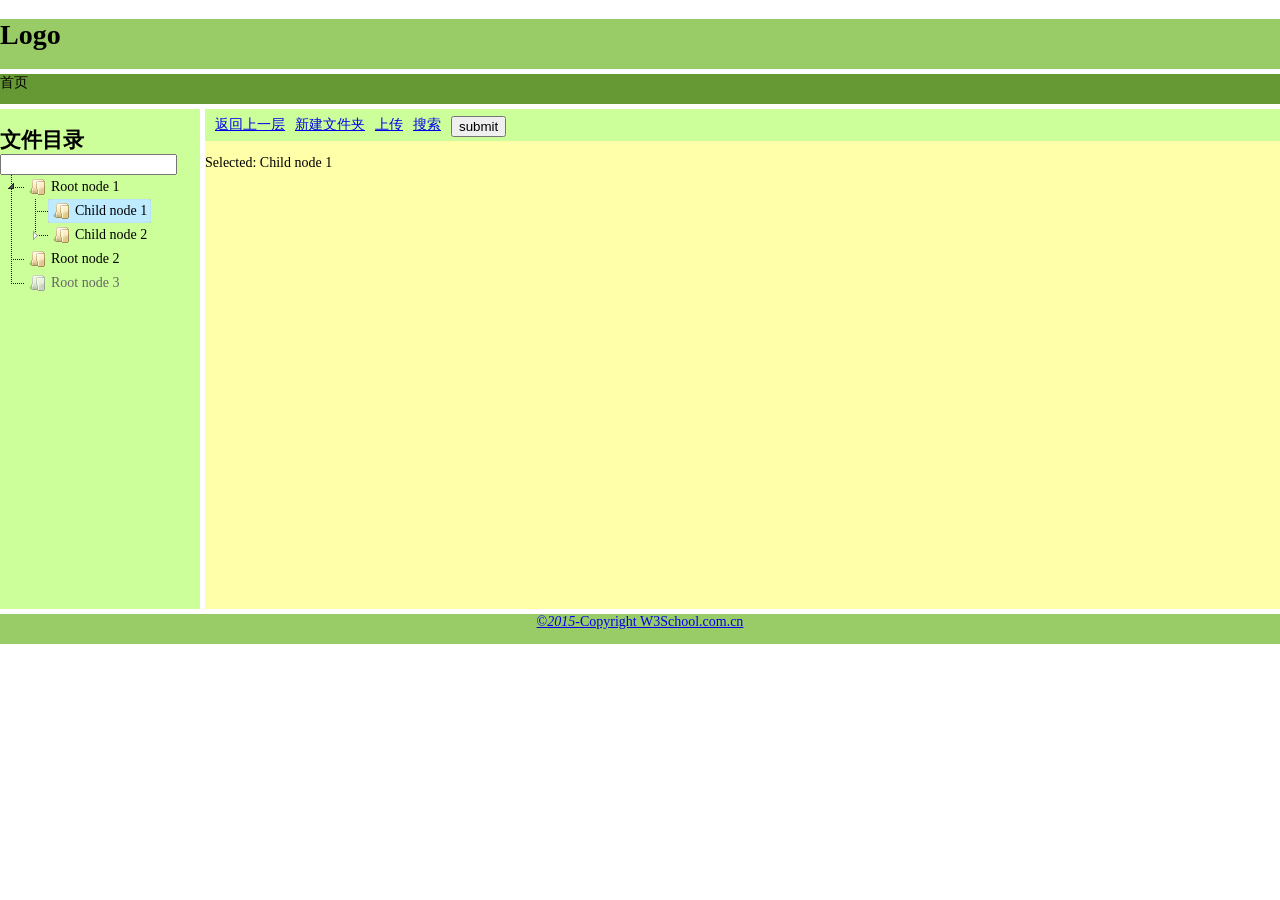
==== WebContent/front/index.html @ 9631a34e "添加ssh2框架支持，进行web开发 引入jquery插件jstree，有部分是demo代码" ====
<!DOCTYPE html>
<html>
<head lang="en">
    <meta charset="UTF-8">
    <title>index</title>
    <link href="../css/layout.css" type="text/css" rel="stylesheet">
    <link href="../css/jstree-themes/default/style.min.css" rel="stylesheet">

    <script src="../js/jquery-1.11.2.min.js" type="text/javascript"></script>
    <script src="../js/jstree.min.js" type="text/javascript"></script>
    <script src="../js/IndexJs.js"></script>
</head>
<body>
<div id="container">

    <div id="header">
        <h1>Logo</h1>
    </div>

    <div id="navbar">首页</div>

    <div id="menu">
        <h2>文件目录</h2>
        <div><input type="text" id="jstree_search"></div>
        <div id="jstree">
            <ul>
                <li id="root_node_1" class="jstree-open">Root node 1
                    <ul>
                        <li id="child_node_1">
                            <a href="#" class="jstree-clicked">Child node 1</a>
                        </li>
                        <li id="child_node_2" class="jstree-closed">Child node 2</li>
                    </ul>
                </li>
                <li id="root_node_2">Root node 2</li>
                <li id="root_node_3" data-jstree='{"disabled":true}'>Root node 3</li>
            </ul>
        </div>
        <!--<button>demo button</button>-->
    </div>

    <div id="content">

        <ul id="WDtoolBar">
            <li id="reBack"><a href="#" parentId="0">返回上一层</a></li>
            <li><a href="#" command="makeDir" id="newDir">新建文件夹</a></li>
            <li><a href="#" command="upload" id="upload">上传</a></li>
            <li><a href="#" command="makeDir" id="searchFile">搜索</a></li>
            <li><input type="button" value="submit"></li>
        </ul>

        <p id="event_result"> Content goes here</p>
    </div>

    <div id="footer"><a href="index.html">&copy;<i>2015-</i>Copyright W3School.com.cn</a></div>

    <script>

    </script>
    <script>

    </script>

</div>
</body>
</html>
---- WebContent/css/layout.css ----
body { font-family:Verdana; font-size:14px; margin:0;}


div#container{margin:0; width:100%;}
div#header{height:50px; background:#9c6;margin-bottom: 5px;}
div#navbar{ height:30px; background:#693;margin-bottom: 5px;}
div#menu{float:left; width:200px; height:500px; background:#cf9;margin-bottom: 5px;}
div#content{margin-left:205px;height:500px; background:#ffa;}
div#footer{height:30px; background:#9c6;text-align: center;clear:both;}
h1 {margin-bottom:0;}
h2 {margin-bottom:0;}
ul {margin:0;}
li {list-style:none;}

#WDtoolBar{ width:100%; height:20px; background-color:#cf9;padding:2px 0px 10px 5px;}
#WDtoolBar li{float:left;margin:5px;}
---- WebContent/css/jstree-themes/default/style.min.css ----
.jstree-node,.jstree-children,.jstree-container-ul{display:block;margin:0;padding:0;list-style-type:none;list-style-image:none}.jstree-node{white-space:nowrap}.jstree-anchor{display:inline-block;color:#000;white-space:nowrap;padding:0 4px 0 1px;margin:0;vertical-align:top}.jstree-anchor:focus{outline:0}.jstree-anchor,.jstree-anchor:link,.jstree-anchor:visited,.jstree-anchor:hover,.jstree-anchor:active{text-decoration:none;color:inherit}.jstree-icon{display:inline-block;text-decoration:none;margin:0;padding:0;vertical-align:top;text-align:center}.jstree-icon:empty{display:inline-block;text-decoration:none;margin:0;padding:0;vertical-align:top;text-align:center}.jstree-ocl{cursor:pointer}.jstree-leaf>.jstree-ocl{cursor:default}.jstree .jstree-open>.jstree-children{display:block}.jstree .jstree-closed>.jstree-children,.jstree .jstree-leaf>.jstree-children{display:none}.jstree-anchor>.jstree-themeicon{margin-right:2px}.jstree-no-icons .jstree-themeicon,.jstree-anchor>.jstree-themeicon-hidden{display:none}.jstree-hidden{display:none}.jstree-rtl .jstree-anchor{padding:0 1px 0 4px}.jstree-rtl .jstree-anchor>.jstree-themeicon{margin-left:2px;margin-right:0}.jstree-rtl .jstree-node{margin-left:0}.jstree-rtl .jstree-container-ul>.jstree-node{margin-right:0}.jstree-wholerow-ul{position:relative;display:inline-block;min-width:100%}.jstree-wholerow-ul .jstree-leaf>.jstree-ocl{cursor:pointer}.jstree-wholerow-ul .jstree-anchor,.jstree-wholerow-ul .jstree-icon{position:relative}.jstree-wholerow-ul .jstree-wholerow{width:100%;cursor:pointer;position:absolute;left:0;-webkit-user-select:none;-moz-user-select:none;-ms-user-select:none;user-select:none}.vakata-context{display:none}.vakata-context,.vakata-context ul{margin:0;padding:2px;position:absolute;background:#f5f5f5;border:1px solid #979797;box-shadow:2px 2px 2px #999}.vakata-context ul{list-style:none;left:100%;margin-top:-2.7em;margin-left:-4px}.vakata-context .vakata-context-right ul{left:auto;right:100%;margin-left:auto;margin-right:-4px}.vakata-context li{list-style:none;display:inline}.vakata-context li>a{display:block;padding:0 2em;text-decoration:none;width:auto;color:#000;white-space:nowrap;line-height:2.4em;text-shadow:1px 1px 0 #fff;border-radius:1px}.vakata-context li>a:hover{position:relative;background-color:#e8eff7;box-shadow:0 0 2px #0a6aa1}.vakata-context li>a.vakata-context-parent{background-image:url([data-uri]);background-position:right center;background-repeat:no-repeat}.vakata-context li>a:focus{outline:0}.vakata-context .vakata-context-hover>a{position:relative;background-color:#e8eff7;box-shadow:0 0 2px #0a6aa1}.vakata-context .vakata-context-separator>a,.vakata-context .vakata-context-separator>a:hover{background:#fff;border:0;border-top:1px solid #e2e3e3;height:1px;min-height:1px;max-height:1px;padding:0;margin:0 0 0 2.4em;border-left:1px solid #e0e0e0;text-shadow:0 0 0 transparent;box-shadow:0 0 0 transparent;border-radius:0}.vakata-context .vakata-contextmenu-disabled a,.vakata-context .vakata-contextmenu-disabled a:hover{color:silver;background-color:transparent;border:0;box-shadow:0 0 0}.vakata-context li>a>i{text-decoration:none;display:inline-block;width:2.4em;height:2.4em;background:0 0;margin:0 0 0 -2em;vertical-align:top;text-align:center;line-height:2.4em}.vakata-context li>a>i:empty{width:2.4em;line-height:2.4em}.vakata-context li>a .vakata-contextmenu-sep{display:inline-block;width:1px;height:2.4em;background:#fff;margin:0 .5em 0 0;border-left:1px solid #e2e3e3}.vakata-context .vakata-contextmenu-shortcut{font-size:.8em;color:silver;opacity:.5;display:none}.vakata-context-rtl ul{left:auto;right:100%;margin-left:auto;margin-right:-4px}.vakata-context-rtl li>a.vakata-context-parent{background-image:url([data-uri]);background-position:left center;background-repeat:no-repeat}.vakata-context-rtl .vakata-context-separator>a{margin:0 2.4em 0 0;border-left:0;border-right:1px solid #e2e3e3}.vakata-context-rtl .vakata-context-left ul{right:auto;left:100%;margin-left:-4px;margin-right:auto}.vakata-context-rtl li>a>i{margin:0 -2em 0 0}.vakata-context-rtl li>a .vakata-contextmenu-sep{margin:0 0 0 .5em;border-left-color:#fff;background:#e2e3e3}#jstree-marker{position:absolute;top:0;left:0;margin:-5px 0 0 0;padding:0;border-right:0;border-top:5px solid transparent;border-bottom:5px solid transparent;border-left:5px solid;width:0;height:0;font-size:0;line-height:0}#jstree-dnd{line-height:16px;margin:0;padding:4px}#jstree-dnd .jstree-icon,#jstree-dnd .jstree-copy{display:inline-block;text-decoration:none;margin:0 2px 0 0;padding:0;width:16px;height:16px}#jstree-dnd .jstree-ok{background:green}#jstree-dnd .jstree-er{background:red}#jstree-dnd .jstree-copy{margin:0 2px}.jstree-default .jstree-node,.jstree-default .jstree-icon{background-repeat:no-repeat;background-color:transparent}.jstree-default .jstree-anchor,.jstree-default .jstree-wholerow{transition:background-color .15s,box-shadow .15s}.jstree-default .jstree-hovered{background:#e7f4f9;border-radius:2px;box-shadow:inset 0 0 1px #ccc}.jstree-default .jstree-clicked{background:#beebff;border-radius:2px;box-shadow:inset 0 0 1px #999}.jstree-default .jstree-no-icons .jstree-anchor>.jstree-themeicon{display:none}.jstree-default .jstree-disabled{background:0 0;color:#666}.jstree-default .jstree-disabled.jstree-hovered{background:0 0;box-shadow:none}.jstree-default .jstree-disabled.jstree-clicked{background:#efefef}.jstree-default .jstree-disabled>.jstree-icon{opacity:.8;filter:url("data:image/svg+xml;utf8,<svg xmlns=\'http://www.w3.org/2000/svg\'><filter id=\'jstree-grayscale\'><feColorMatrix type=\'matrix\' values=\'0.3333 0.3333 0.3333 0 0 0.3333 0.3333 0.3333 0 0 0.3333 0.3333 0.3333 0 0 0 0 0 1 0\'/></filter></svg>#jstree-grayscale");filter:gray;-webkit-filter:grayscale(100%)}.jstree-default .jstree-search{font-style:italic;color:#8b0000;font-weight:700}.jstree-default .jstree-no-checkboxes .jstree-checkbox{display:none!important}.jstree-default.jstree-checkbox-no-clicked .jstree-clicked{background:0 0;box-shadow:none}.jstree-default.jstree-checkbox-no-clicked .jstree-clicked.jstree-hovered{background:#e7f4f9}.jstree-default.jstree-checkbox-no-clicked>.jstree-wholerow-ul .jstree-wholerow-clicked{background:0 0}.jstree-default.jstree-checkbox-no-clicked>.jstree-wholerow-ul .jstree-wholerow-clicked.jstree-wholerow-hovered{background:#e7f4f9}.jstree-default>.jstree-striped{min-width:100%;display:inline-block;background:url([data-uri]) left top repeat}.jstree-default>.jstree-wholerow-ul .jstree-hovered,.jstree-default>.jstree-wholerow-ul .jstree-clicked{background:0 0;box-shadow:none;border-radius:0}.jstree-default .jstree-wholerow{-moz-box-sizing:border-box;-webkit-box-sizing:border-box;box-sizing:border-box}.jstree-default .jstree-wholerow-hovered{background:#e7f4f9}.jstree-default .jstree-wholerow-clicked{background:#beebff;background:-webkit-linear-gradient(top,#beebff 0,#a8e4ff 100%);background:linear-gradient(to bottom,#beebff 0,#a8e4ff 100%)}.jstree-default .jstree-node{min-height:24px;line-height:24px;margin-left:24px;min-width:24px}.jstree-default .jstree-anchor{line-height:24px;height:24px}.jstree-default .jstree-icon{width:24px;height:24px;line-height:24px}.jstree-default .jstree-icon:empty{width:24px;height:24px;line-height:24px}.jstree-default.jstree-rtl .jstree-node{margin-right:24px}.jstree-default .jstree-wholerow{height:24px}.jstree-default .jstree-node,.jstree-default .jstree-icon{background-image:url(32px.png)}.jstree-default .jstree-node{background-position:-292px -4px;background-repeat:repeat-y}.jstree-default .jstree-last{background:0 0}.jstree-default .jstree-open>.jstree-ocl{background-position:-132px -4px}.jstree-default .jstree-closed>.jstree-ocl{background-position:-100px -4px}.jstree-default .jstree-leaf>.jstree-ocl{background-position:-68px -4px}.jstree-default .jstree-themeicon{background-position:-260px -4px}.jstree-default>.jstree-no-dots .jstree-node,.jstree-default>.jstree-no-dots .jstree-leaf>.jstree-ocl{background:0 0}.jstree-default>.jstree-no-dots .jstree-open>.jstree-ocl{background-position:-36px -4px}.jstree-default>.jstree-no-dots .jstree-closed>.jstree-ocl{background-position:-4px -4px}.jstree-default .jstree-disabled{background:0 0}.jstree-default .jstree-disabled.jstree-hovered{background:0 0}.jstree-default .jstree-disabled.jstree-clicked{background:#efefef}.jstree-default .jstree-checkbox{background-position:-164px -4px}.jstree-default .jstree-checkbox:hover{background-position:-164px -36px}.jstree-default.jstree-checkbox-selection .jstree-clicked>.jstree-checkbox,.jstree-default .jstree-checked>.jstree-checkbox{background-position:-228px -4px}.jstree-default.jstree-checkbox-selection .jstree-clicked>.jstree-checkbox:hover,.jstree-default .jstree-checked>.jstree-checkbox:hover{background-position:-228px -36px}.jstree-default .jstree-anchor>.jstree-undetermined{background-position:-196px -4px}.jstree-default .jstree-anchor>.jstree-undetermined:hover{background-position:-196px -36px}.jstree-default .jstree-checkbox-disabled{opacity:.8;filter:url("data:image/svg+xml;utf8,<svg xmlns=\'http://www.w3.org/2000/svg\'><filter id=\'jstree-grayscale\'><feColorMatrix type=\'matrix\' values=\'0.3333 0.3333 0.3333 0 0 0.3333 0.3333 0.3333 0 0 0.3333 0.3333 0.3333 0 0 0 0 0 1 0\'/></filter></svg>#jstree-grayscale");filter:gray;-webkit-filter:grayscale(100%)}.jstree-default>.jstree-striped{background-size:auto 48px}.jstree-default.jstree-rtl .jstree-node{background-image:url([data-uri]);background-position:100% 1px;background-repeat:repeat-y}.jstree-default.jstree-rtl .jstree-last{background:0 0}.jstree-default.jstree-rtl .jstree-open>.jstree-ocl{background-position:-132px -36px}.jstree-default.jstree-rtl .jstree-closed>.jstree-ocl{background-position:-100px -36px}.jstree-default.jstree-rtl .jstree-leaf>.jstree-ocl{background-position:-68px -36px}.jstree-default.jstree-rtl>.jstree-no-dots .jstree-node,.jstree-default.jstree-rtl>.jstree-no-dots .jstree-leaf>.jstree-ocl{background:0 0}.jstree-default.jstree-rtl>.jstree-no-dots .jstree-open>.jstree-ocl{background-position:-36px -36px}.jstree-default.jstree-rtl>.jstree-no-dots .jstree-closed>.jstree-ocl{background-position:-4px -36px}.jstree-default .jstree-themeicon-custom{background-color:transparent;background-image:none;background-position:0 0}.jstree-default>.jstree-container-ul .jstree-loading>.jstree-ocl{background:url(throbber.gif) center center no-repeat}.jstree-default .jstree-file{background:url(32px.png) -100px -68px no-repeat}.jstree-default .jstree-folder{background:url(32px.png) -260px -4px no-repeat}.jstree-default>.jstree-container-ul>.jstree-node{margin-left:0;margin-right:0}#jstree-dnd.jstree-default{line-height:24px;padding:0 4px}#jstree-dnd.jstree-default .jstree-ok,#jstree-dnd.jstree-default .jstree-er{background-image:url(32px.png);background-repeat:no-repeat;background-color:transparent}#jstree-dnd.jstree-default i{background:0 0;width:24px;height:24px;line-height:24px}#jstree-dnd.jstree-default .jstree-ok{background-position:-4px -68px}#jstree-dnd.jstree-default .jstree-er{background-position:-36px -68px}.jstree-default.jstree-rtl .jstree-node{background-image:url([data-uri])}.jstree-default.jstree-rtl .jstree-last{background:0 0}.jstree-default-small .jstree-node{min-height:18px;line-height:18px;margin-left:18px;min-width:18px}.jstree-default-small .jstree-anchor{line-height:18px;height:18px}.jstree-default-small .jstree-icon{width:18px;height:18px;line-height:18px}.jstree-default-small .jstree-icon:empty{width:18px;height:18px;line-height:18px}.jstree-default-small.jstree-rtl .jstree-node{margin-right:18px}.jstree-default-small .jstree-wholerow{height:18px}.jstree-default-small .jstree-node,.jstree-default-small .jstree-icon{background-image:url(32px.png)}.jstree-default-small .jstree-node{background-position:-295px -7px;background-repeat:repeat-y}.jstree-default-small .jstree-last{background:0 0}.jstree-default-small .jstree-open>.jstree-ocl{background-position:-135px -7px}.jstree-default-small .jstree-closed>.jstree-ocl{background-position:-103px -7px}.jstree-default-small .jstree-leaf>.jstree-ocl{background-position:-71px -7px}.jstree-default-small .jstree-themeicon{background-position:-263px -7px}.jstree-default-small>.jstree-no-dots .jstree-node,.jstree-default-small>.jstree-no-dots .jstree-leaf>.jstree-ocl{background:0 0}.jstree-default-small>.jstree-no-dots .jstree-open>.jstree-ocl{background-position:-39px -7px}.jstree-default-small>.jstree-no-dots .jstree-closed>.jstree-ocl{background-position:-7px -7px}.jstree-default-small .jstree-disabled{background:0 0}.jstree-default-small .jstree-disabled.jstree-hovered{background:0 0}.jstree-default-small .jstree-disabled.jstree-clicked{background:#efefef}.jstree-default-small .jstree-checkbox{background-position:-167px -7px}.jstree-default-small .jstree-checkbox:hover{background-position:-167px -39px}.jstree-default-small.jstree-checkbox-selection .jstree-clicked>.jstree-checkbox,.jstree-default-small .jstree-checked>.jstree-checkbox{background-position:-231px -7px}.jstree-default-small.jstree-checkbox-selection .jstree-clicked>.jstree-checkbox:hover,.jstree-default-small .jstree-checked>.jstree-checkbox:hover{background-position:-231px -39px}.jstree-default-small .jstree-anchor>.jstree-undetermined{background-position:-199px -7px}.jstree-default-small .jstree-anchor>.jstree-undetermined:hover{background-position:-199px -39px}.jstree-default-small .jstree-checkbox-disabled{opacity:.8;filter:url("data:image/svg+xml;utf8,<svg xmlns=\'http://www.w3.org/2000/svg\'><filter id=\'jstree-grayscale\'><feColorMatrix type=\'matrix\' values=\'0.3333 0.3333 0.3333 0 0 0.3333 0.3333 0.3333 0 0 0.3333 0.3333 0.3333 0 0 0 0 0 1 0\'/></filter></svg>#jstree-grayscale");filter:gray;-webkit-filter:grayscale(100%)}.jstree-default-small>.jstree-striped{background-size:auto 36px}.jstree-default-small.jstree-rtl .jstree-node{background-image:url([data-uri]);background-position:100% 1px;background-repeat:repeat-y}.jstree-default-small.jstree-rtl .jstree-last{background:0 0}.jstree-default-small.jstree-rtl .jstree-open>.jstree-ocl{background-position:-135px -39px}.jstree-default-small.jstree-rtl .jstree-closed>.jstree-ocl{background-position:-103px -39px}.jstree-default-small.jstree-rtl .jstree-leaf>.jstree-ocl{background-position:-71px -39px}.jstree-default-small.jstree-rtl>.jstree-no-dots .jstree-node,.jstree-default-small.jstree-rtl>.jstree-no-dots .jstree-leaf>.jstree-ocl{background:0 0}.jstree-default-small.jstree-rtl>.jstree-no-dots .jstree-open>.jstree-ocl{background-position:-39px -39px}.jstree-default-small.jstree-rtl>.jstree-no-dots .jstree-closed>.jstree-ocl{background-position:-7px -39px}.jstree-default-small .jstree-themeicon-custom{background-color:transparent;background-image:none;background-position:0 0}.jstree-default-small>.jstree-container-ul .jstree-loading>.jstree-ocl{background:url(throbber.gif) center center no-repeat}.jstree-default-small .jstree-file{background:url(32px.png) -103px -71px no-repeat}.jstree-default-small .jstree-folder{background:url(32px.png) -263px -7px no-repeat}.jstree-default-small>.jstree-container-ul>.jstree-node{margin-left:0;margin-right:0}#jstree-dnd.jstree-default-small{line-height:18px;padding:0 4px}#jstree-dnd.jstree-default-small .jstree-ok,#jstree-dnd.jstree-default-small .jstree-er{background-image:url(32px.png);background-repeat:no-repeat;background-color:transparent}#jstree-dnd.jstree-default-small i{background:0 0;width:18px;height:18px;line-height:18px}#jstree-dnd.jstree-default-small .jstree-ok{background-position:-7px -71px}#jstree-dnd.jstree-default-small .jstree-er{background-position:-39px -71px}.jstree-default-small.jstree-rtl .jstree-node{background-image:url([data-uri])}.jstree-default-small.jstree-rtl .jstree-last{background:0 0}.jstree-default-large .jstree-node{min-height:32px;line-height:32px;margin-left:32px;min-width:32px}.jstree-default-large .jstree-anchor{line-height:32px;height:32px}.jstree-default-large .jstree-icon{width:32px;height:32px;line-height:32px}.jstree-default-large .jstree-icon:empty{width:32px;height:32px;line-height:32px}.jstree-default-large.jstree-rtl .jstree-node{margin-right:32px}.jstree-default-large .jstree-wholerow{height:32px}.jstree-default-large .jstree-node,.jstree-default-large .jstree-icon{background-image:url(32px.png)}.jstree-default-large .jstree-node{background-position:-288px 0;background-repeat:repeat-y}.jstree-default-large .jstree-last{background:0 0}.jstree-default-large .jstree-open>.jstree-ocl{background-position:-128px 0}.jstree-default-large .jstree-closed>.jstree-ocl{background-position:-96px 0}.jstree-default-large .jstree-leaf>.jstree-ocl{background-position:-64px 0}.jstree-default-large .jstree-themeicon{background-position:-256px 0}.jstree-default-large>.jstree-no-dots .jstree-node,.jstree-default-large>.jstree-no-dots .jstree-leaf>.jstree-ocl{background:0 0}.jstree-default-large>.jstree-no-dots .jstree-open>.jstree-ocl{background-position:-32px 0}.jstree-default-large>.jstree-no-dots .jstree-closed>.jstree-ocl{background-position:0 0}.jstree-default-large .jstree-disabled{background:0 0}.jstree-default-large .jstree-disabled.jstree-hovered{background:0 0}.jstree-default-large .jstree-disabled.jstree-clicked{background:#efefef}.jstree-default-large .jstree-checkbox{background-position:-160px 0}.jstree-default-large .jstree-checkbox:hover{background-position:-160px -32px}.jstree-default-large.jstree-checkbox-selection .jstree-clicked>.jstree-checkbox,.jstree-default-large .jstree-checked>.jstree-checkbox{background-position:-224px 0}.jstree-default-large.jstree-checkbox-selection .jstree-clicked>.jstree-checkbox:hover,.jstree-default-large .jstree-checked>.jstree-checkbox:hover{background-position:-224px -32px}.jstree-default-large .jstree-anchor>.jstree-undetermined{background-position:-192px 0}.jstree-default-large .jstree-anchor>.jstree-undetermined:hover{background-position:-192px -32px}.jstree-default-large .jstree-checkbox-disabled{opacity:.8;filter:url("data:image/svg+xml;utf8,<svg xmlns=\'http://www.w3.org/2000/svg\'><filter id=\'jstree-grayscale\'><feColorMatrix type=\'matrix\' values=\'0.3333 0.3333 0.3333 0 0 0.3333 0.3333 0.3333 0 0 0.3333 0.3333 0.3333 0 0 0 0 0 1 0\'/></filter></svg>#jstree-grayscale");filter:gray;-webkit-filter:grayscale(100%)}.jstree-default-large>.jstree-striped{background-size:auto 64px}.jstree-default-large.jstree-rtl .jstree-node{background-image:url([data-uri]);background-position:100% 1px;background-repeat:repeat-y}.jstree-default-large.jstree-rtl .jstree-last{background:0 0}.jstree-default-large.jstree-rtl .jstree-open>.jstree-ocl{background-position:-128px -32px}.jstree-default-large.jstree-rtl .jstree-closed>.jstree-ocl{background-position:-96px -32px}.jstree-default-large.jstree-rtl .jstree-leaf>.jstree-ocl{background-position:-64px -32px}.jstree-default-large.jstree-rtl>.jstree-no-dots .jstree-node,.jstree-default-large.jstree-rtl>.jstree-no-dots .jstree-leaf>.jstree-ocl{background:0 0}.jstree-default-large.jstree-rtl>.jstree-no-dots .jstree-open>.jstree-ocl{background-position:-32px -32px}.jstree-default-large.jstree-rtl>.jstree-no-dots .jstree-closed>.jstree-ocl{background-position:0 -32px}.jstree-default-large .jstree-themeicon-custom{background-color:transparent;background-image:none;background-position:0 0}.jstree-default-large>.jstree-container-ul .jstree-loading>.jstree-ocl{background:url(throbber.gif) center center no-repeat}.jstree-default-large .jstree-file{background:url(32px.png) -96px -64px no-repeat}.jstree-default-large .jstree-folder{background:url(32px.png) -256px 0 no-repeat}.jstree-default-large>.jstree-container-ul>.jstree-node{margin-left:0;margin-right:0}#jstree-dnd.jstree-default-large{line-height:32px;padding:0 4px}#jstree-dnd.jstree-default-large .jstree-ok,#jstree-dnd.jstree-default-large .jstree-er{background-image:url(32px.png);background-repeat:no-repeat;background-color:transparent}#jstree-dnd.jstree-default-large i{background:0 0;width:32px;height:32px;line-height:32px}#jstree-dnd.jstree-default-large .jstree-ok{background-position:0 -64px}#jstree-dnd.jstree-default-large .jstree-er{background-position:-32px -64px}.jstree-default-large.jstree-rtl .jstree-node{background-image:url([data-uri])}.jstree-default-large.jstree-rtl .jstree-last{background:0 0}@media (max-width:768px){#jstree-dnd.jstree-dnd-responsive{line-height:40px;font-weight:700;font-size:1.1em;text-shadow:1px 1px #fff}#jstree-dnd.jstree-dnd-responsive>i{background:0 0;width:40px;height:40px}#jstree-dnd.jstree-dnd-responsive>.jstree-ok{background-image:url(40px.png);background-position:0 -200px;background-size:120px 240px}#jstree-dnd.jstree-dnd-responsive>.jstree-er{background-image:url(40px.png);background-position:-40px -200px;background-size:120px 240px}#jstree-marker.jstree-dnd-responsive{border-left-width:10px;border-top-width:10px;border-bottom-width:10px;margin-top:-10px}}@media (max-width:768px){.jstree-default-responsive .jstree-icon{background-image:url(40px.png)}.jstree-default-responsive .jstree-node,.jstree-default-responsive .jstree-leaf>.jstree-ocl{background:0 0}.jstree-default-responsive .jstree-node{min-height:40px;line-height:40px;margin-left:40px;min-width:40px;white-space:nowrap}.jstree-default-responsive .jstree-anchor{line-height:40px;height:40px}.jstree-default-responsive .jstree-icon,.jstree-default-responsive .jstree-icon:empty{width:40px;height:40px;line-height:40px}.jstree-default-responsive>.jstree-container-ul>.jstree-node{margin-left:0}.jstree-default-responsive.jstree-rtl .jstree-node{margin-left:0;margin-right:40px}.jstree-default-responsive.jstree-rtl .jstree-container-ul>.jstree-node{margin-right:0}.jstree-default-responsive .jstree-ocl,.jstree-default-responsive .jstree-themeicon,.jstree-default-responsive .jstree-checkbox{background-size:120px 240px}.jstree-default-responsive .jstree-leaf>.jstree-ocl{background:0 0}.jstree-default-responsive .jstree-open>.jstree-ocl{background-position:0 0!important}.jstree-default-responsive .jstree-closed>.jstree-ocl{background-position:0 -40px!important}.jstree-default-responsive.jstree-rtl .jstree-closed>.jstree-ocl{background-position:-40px 0!important}.jstree-default-responsive .jstree-themeicon{background-position:-40px -40px}.jstree-default-responsive .jstree-checkbox,.jstree-default-responsive .jstree-checkbox:hover{background-position:-40px -80px}.jstree-default-responsive.jstree-checkbox-selection .jstree-clicked>.jstree-checkbox,.jstree-default-responsive.jstree-checkbox-selection .jstree-clicked>.jstree-checkbox:hover,.jstree-default-responsive .jstree-checked>.jstree-checkbox,.jstree-default-responsive .jstree-checked>.jstree-checkbox:hover{background-position:0 -80px}.jstree-default-responsive .jstree-anchor>.jstree-undetermined,.jstree-default-responsive .jstree-anchor>.jstree-undetermined:hover{background-position:0 -120px}.jstree-default-responsive .jstree-anchor{font-weight:700;font-size:1.1em;text-shadow:1px 1px #fff}.jstree-default-responsive>.jstree-striped{background:0 0}.jstree-default-responsive .jstree-wholerow{border-top:1px solid rgba(255,255,255,.7);border-bottom:1px solid rgba(64,64,64,.2);background:#ebebeb;height:40px}.jstree-default-responsive .jstree-wholerow-hovered{background:#e7f4f9}.jstree-default-responsive .jstree-wholerow-clicked{background:#beebff}.jstree-default-responsive .jstree-children .jstree-last>.jstree-wholerow{box-shadow:inset 0 -6px 3px -5px #666}.jstree-default-responsive .jstree-children .jstree-open>.jstree-wholerow{box-shadow:inset 0 6px 3px -5px #666;border-top:0}.jstree-default-responsive .jstree-children .jstree-open+.jstree-open{box-shadow:none}.jstree-default-responsive .jstree-node,.jstree-default-responsive .jstree-icon,.jstree-default-responsive .jstree-node>.jstree-ocl,.jstree-default-responsive .jstree-themeicon,.jstree-default-responsive .jstree-checkbox{background-image:url(40px.png);background-size:120px 240px}.jstree-default-responsive .jstree-node{background-position:-80px 0;background-repeat:repeat-y}.jstree-default-responsive .jstree-last{background:0 0}.jstree-default-responsive .jstree-leaf>.jstree-ocl{background-position:-40px -120px}.jstree-default-responsive .jstree-last>.jstree-ocl{background-position:-40px -160px}.jstree-default-responsive .jstree-themeicon-custom{background-color:transparent;background-image:none;background-position:0 0}.jstree-default-responsive .jstree-file{background:url(40px.png) 0 -160px no-repeat;background-size:120px 240px}.jstree-default-responsive .jstree-folder{background:url(40px.png) -40px -40px no-repeat;background-size:120px 240px}.jstree-default-responsive>.jstree-container-ul>.jstree-node{margin-left:0;margin-right:0}}
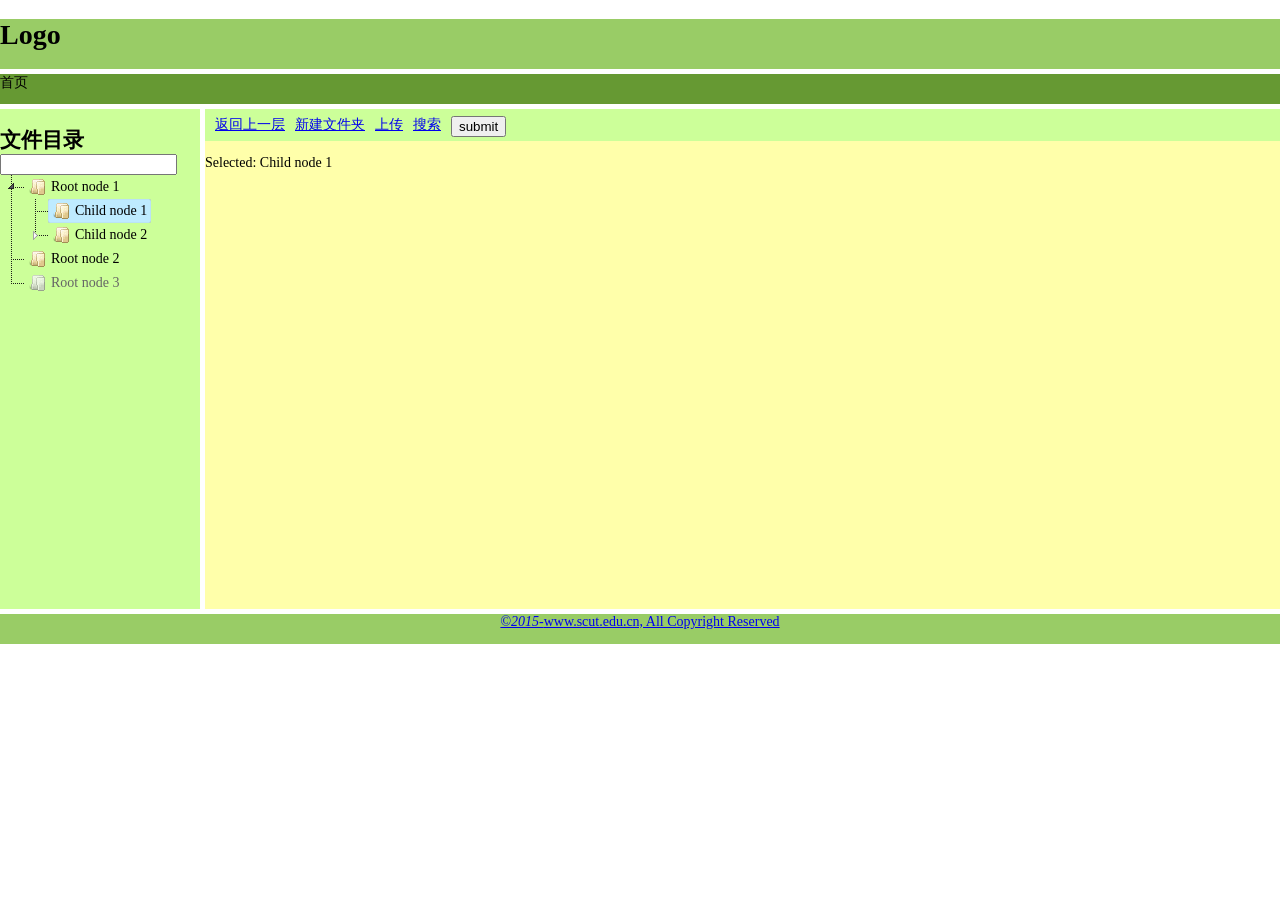
==== commit 89e7e25e: "修正spring配置，进行依赖注入，采用mvc框架" ====
--- a/WebContent/front/index.html
+++ b/WebContent/front/index.html
@@ -52,7 +52,7 @@
         <p id="event_result"> Content goes here</p>
     </div>
 
-    <div id="footer"><a href="index.html">&copy;<i>2015-</i>Copyright W3School.com.cn</a></div>
+    <div id="footer"><a href="index.html">&copy;<i>2015-</i>www.scut.edu.cn, All Copyright Reserved</a></div>
 
     <script>
 
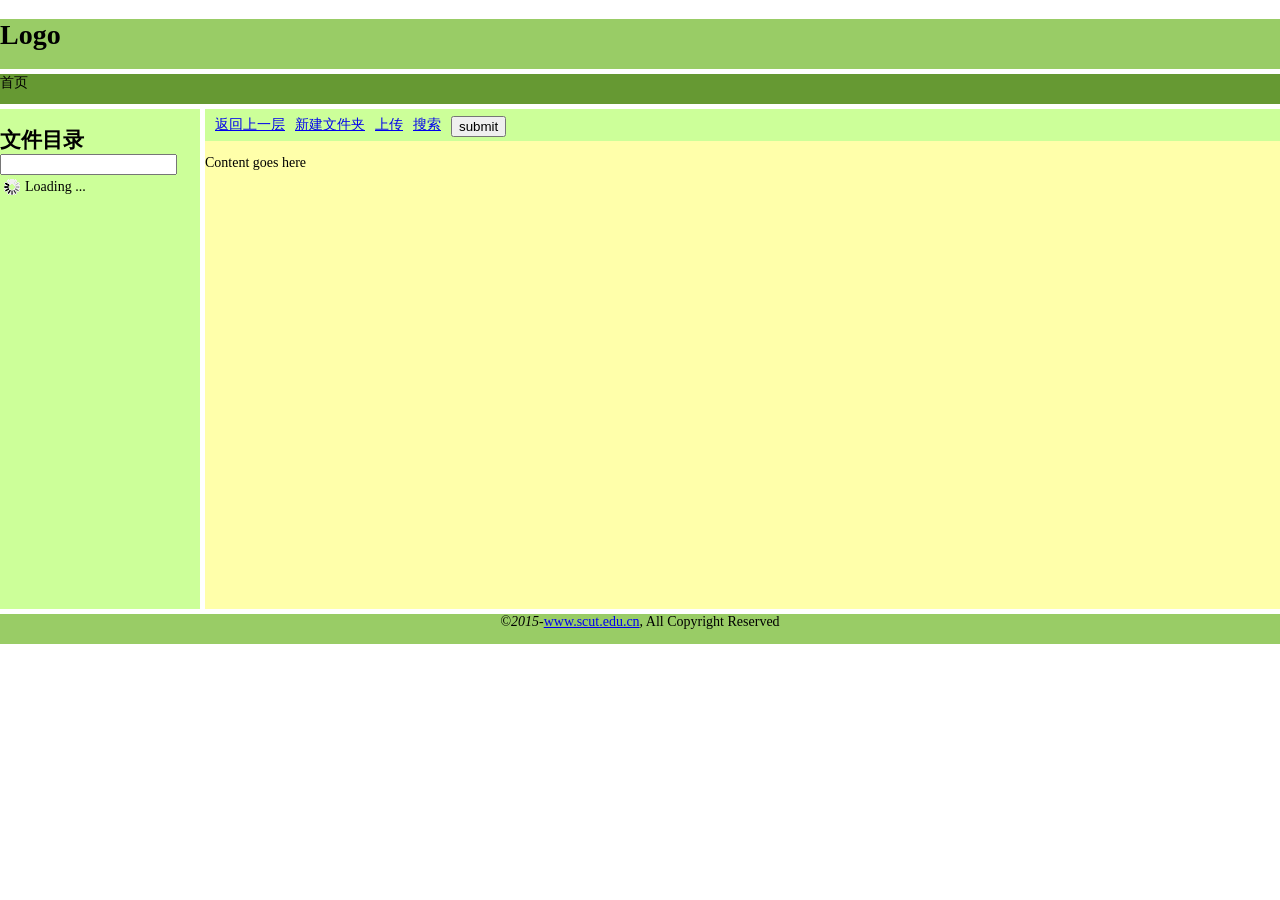
==== commit 597a1166: "开发环境调试，目前是intellij下面开发，不像eclipse下的plugin支持，mapreduce程序需要打成jar包，使用runjar类提交到生产环境/集群中运行。win下面搭建的hadoop" ====
--- a/WebContent/front/index.html
+++ b/WebContent/front/index.html
@@ -50,16 +50,12 @@
         </ul>
 
         <p id="event_result"> Content goes here</p>
+
+
     </div>
 
-    <div id="footer"><a href="index.html">&copy;<i>2015-</i>www.scut.edu.cn, All Copyright Reserved</a></div>
+    <div id="footer">&copy;<i>2015-</i><a href="index.html">www.scut.edu.cn</a>, All Copyright Reserved</div>
 
-    <script>
-
-    </script>
-    <script>
-
-    </script>
 
 </div>
 </body>
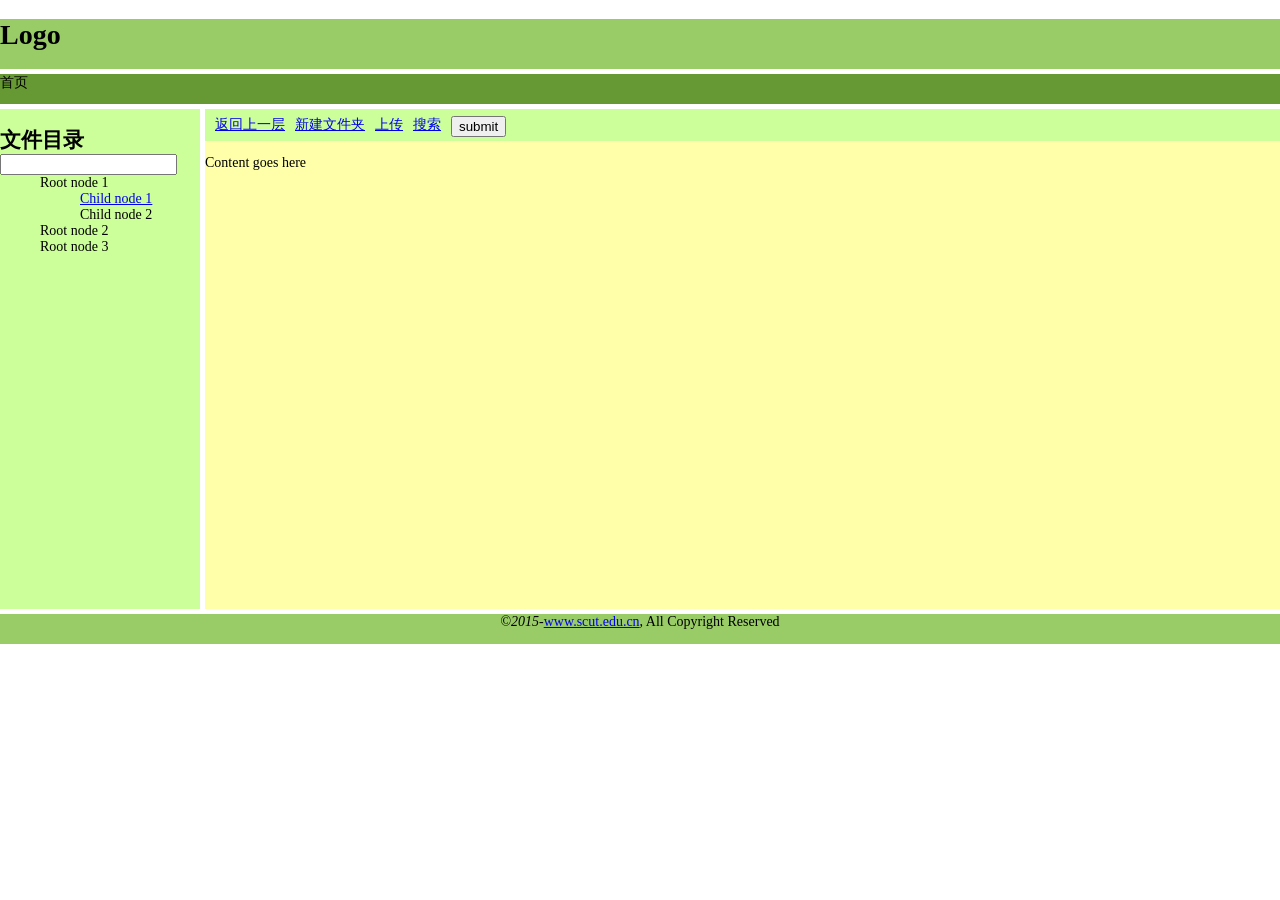
==== commit 57d896cf: "删除测试性代码" ====
--- a/WebContent/front/index.html
+++ b/WebContent/front/index.html
@@ -8,7 +8,7 @@
 
     <script src="../js/jquery-1.11.2.min.js" type="text/javascript"></script>
     <script src="../js/jstree.min.js" type="text/javascript"></script>
-    <script src="../js/IndexJs.js"></script>
+    <script src="../js/indexJs.js"></script>
 </head>
 <body>
 <div id="container">
--- a/WebContent/css/layout.css
+++ b/WebContent/css/layout.css
@@ -7,10 +7,12 @@
 div#menu{float:left; width:200px; height:500px; background:#cf9;margin-bottom: 5px;}
 div#content{margin-left:205px;height:500px; background:#ffa;}
 div#footer{height:30px; background:#9c6;text-align: center;clear:both;}
+ul#WDtoolBar{ width:100%; height:20px; background-color:#cf9;padding:2px 0px 10px 5px;}
+ul#WDtoolBar li{float:left;margin:5px;}
 h1 {margin-bottom:0;}
 h2 {margin-bottom:0;}
 ul {margin:0;}
 li {list-style:none;}
 
-#WDtoolBar{ width:100%; height:20px; background-color:#cf9;padding:2px 0px 10px 5px;}
-#WDtoolBar li{float:left;margin:5px;}
+table{border-collapse:collapse;}
+table,th,td{border: 1px solid black;}
